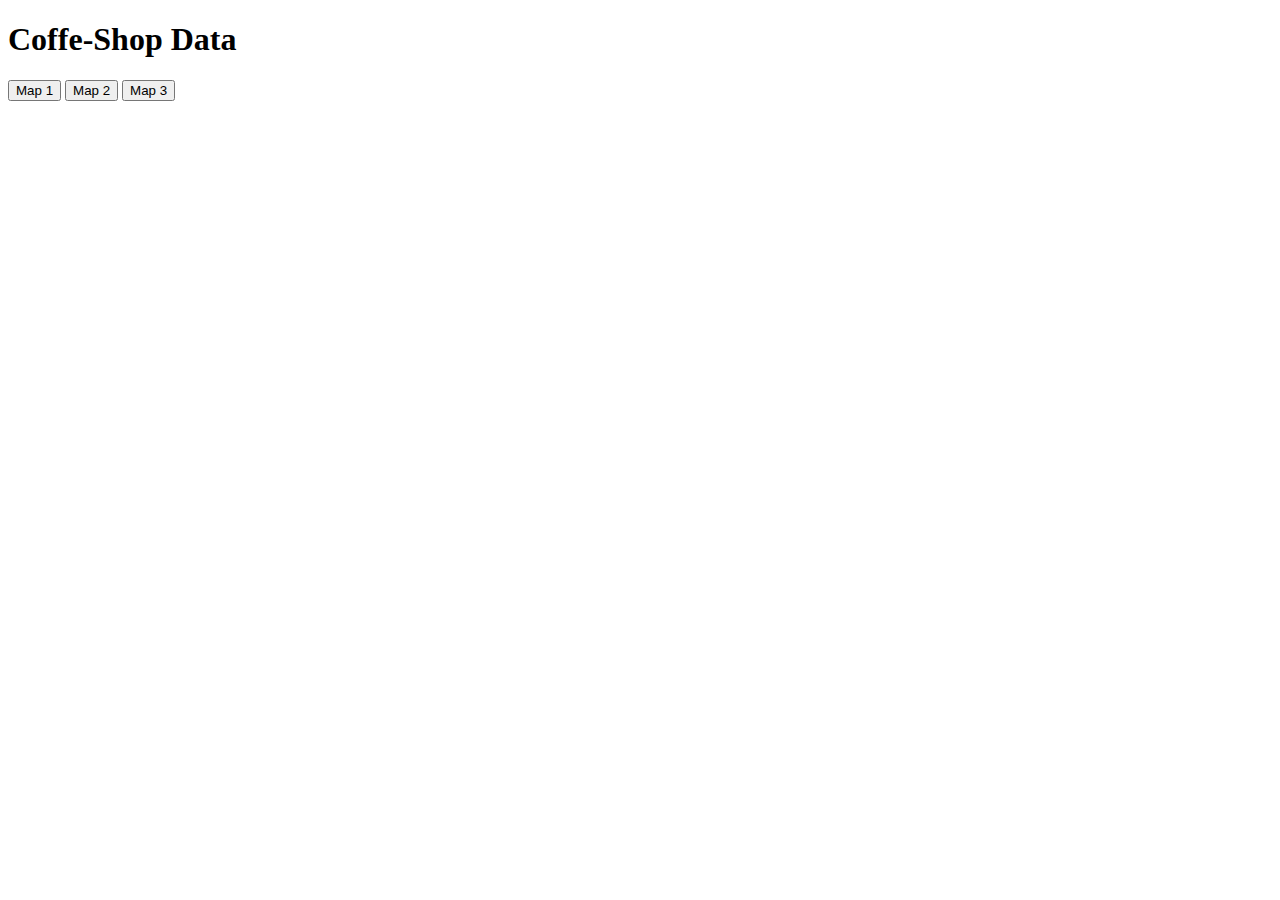
==== frontend/index.html @ c2b1cf58 "added folder structure" ====
<!DOCTYPE html>
<html lang="en">
<head>
    <meta charset="UTF-8">
    <meta http-equiv="X-UA-Compatible" content="IE=edge">
    <meta name="viewport" content="width=device-width, initial-scale=1.0">
    <title>Document</title>
</head>
<body>
    <h1>Coffe-Shop Data</h1>

    <button type="button" name="button-map-1">Map 1</button>
    <button type="button" name="button-map-2">Map 2</button>
    <button type="button" name="button-map-3">Map 3</button>
</body>
</html>
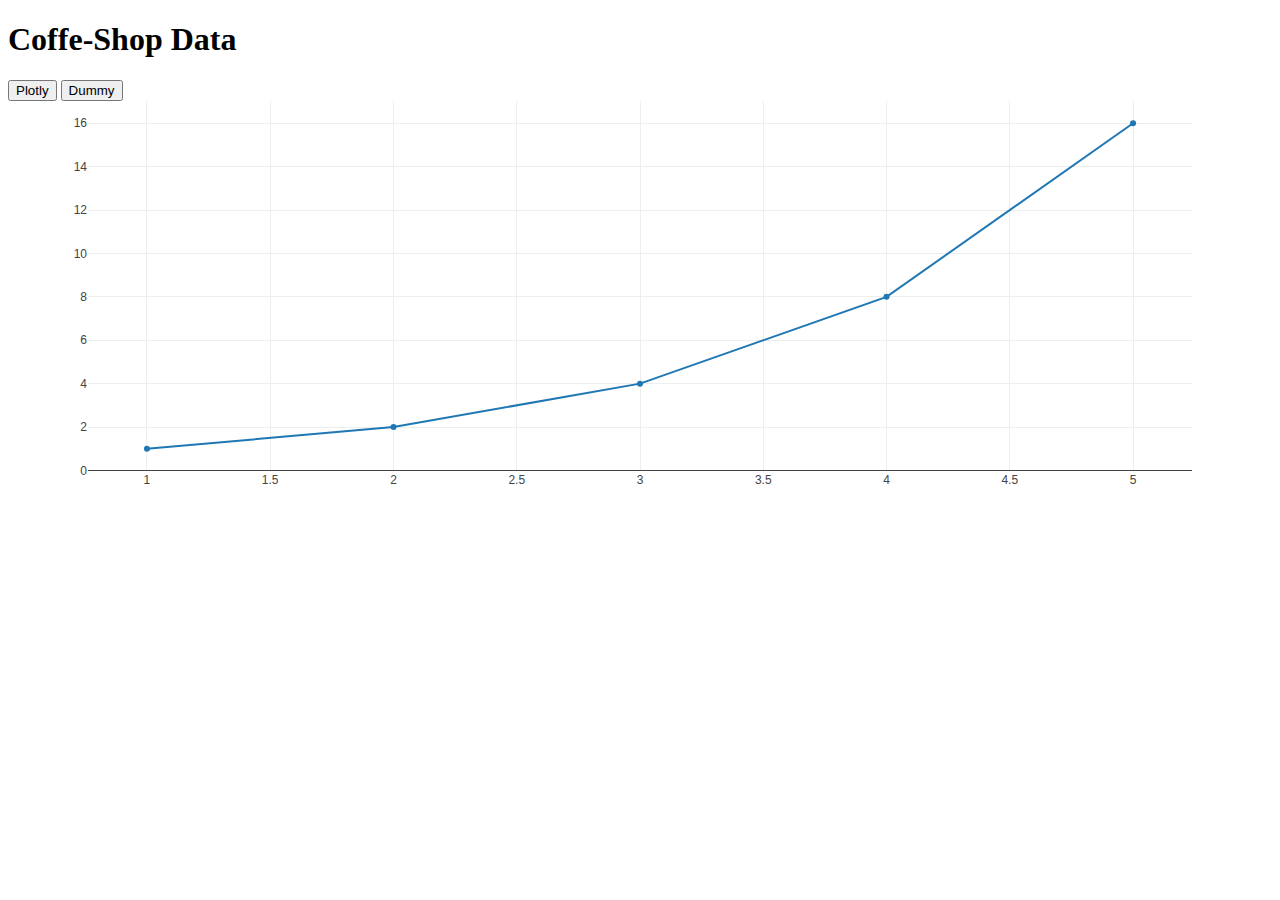
==== commit d72841de: "basic button functionality" ====
--- a/frontend/index.html
+++ b/frontend/index.html
@@ -4,13 +4,20 @@
     <meta charset="UTF-8">
     <meta http-equiv="X-UA-Compatible" content="IE=edge">
     <meta name="viewport" content="width=device-width, initial-scale=1.0">
-    <title>Document</title>
+    <title>Coffe-Shop Data</title>
+    <link rel="stylesheet" href="./css/style.css">
+    <!-- Loading JS Libraries -->
+    <script src="./js/lib/plotly-2.18.2.min.js"></script>
+    <script src="https://ajax.googleapis.com/ajax/libs/jquery/3.6.3/jquery.min.js"></script>
 </head>
 <body>
     <h1>Coffe-Shop Data</h1>
 
-    <button type="button" name="button-map-1">Map 1</button>
-    <button type="button" name="button-map-2">Map 2</button>
-    <button type="button" name="button-map-3">Map 3</button>
+    <button type="button" onClick="loadMap('plotly')" name="button-map-1">Plotly</button>
+    <button type="button" onClick="loadMap('dummy')" name="button-map-2">Dummy</button>
+    <!-- <button type="button" name="button-map-3">Map 3</button> -->
+
+    <div id="figure"></div>
 </body>
+<script src="./js/script.js"></script>
 </html>--- a/frontend/css/style.css
+++ b/frontend/css/style.css
@@ -0,0 +1,5 @@
+
+
+#figure {
+
+}